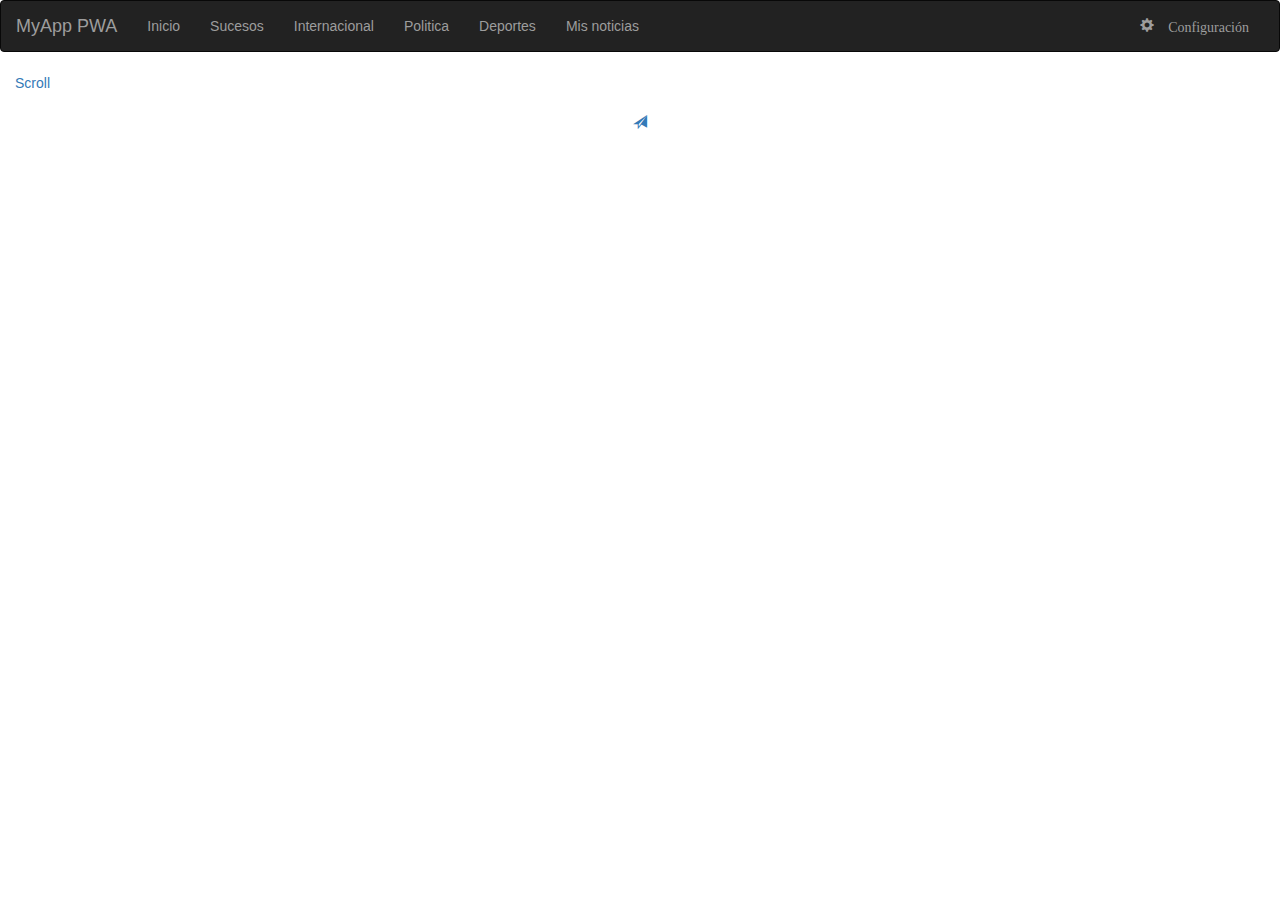
==== index.html @ 2467fca9 "Add files via upload" ====
<!DOCTYPE html>
<html lang="ES">
<head>
  <title>MyApp PWA</title>
  <meta charset="utf-8">
  <link rel="manifest" href="/manifest.json"/>
  <meta name="viewport" content="width=device-width, initial-scale=1">
  <link rel="stylesheet" href="styles/styles.css">
  <link rel="stylesheet" href="https://maxcdn.bootstrapcdn.com/bootstrap/3.3.7/css/bootstrap.min.css">
  <script src="https://ajax.googleapis.com/ajax/libs/jquery/3.1.1/jquery.min.js"></script>
  <script src="https://code.jquery.com/jquery-1.11.3.min.js"></script>
  <script src="https://maxcdn.bootstrapcdn.com/bootstrap/3.3.7/js/bootstrap.min.js"></script>
  <script>
    $(document).ready(function(){
    //Funcion que comprueba si hay conexion a internet si la hay muestra contenido de internet sino muestra contenido de cache si esque hay
    status = navigator.onLine;
    //alert(status);
      if(status=="true"){
          for(i=0;i<div.length;i++){
            seccion=div[i];
            var muestraNoticia = localStorage.getItem(seccion);
            if(muestraNoticia != null && muestraNoticia.length != 0){
                document.getElementById(i).disabled = true;
                muestraHTML(seccion, muestraNoticia);
            }
        }
        }else if(status=="false"){
        welcome("Sin conexion");
         $(".enabledDisabled").hide();
          $(".subscription-details").hide();

         for(i=0;i<div.length;i++){
            seccion=div[i];
            var muestraNoticia = localStorage.getItem(seccion);
            if(muestraNoticia!=null){
                document.getElementById(i).disabled = true;
                muestraHTML(seccion, muestraNoticia);
            }
        }              
      }
//Popover de cada seccion-----------------------------
    $('[data-toggle="popover"]').popover();  
//---------------Facebook ---------------------------
(function(d, s, id) {
	  var js, fjs = d.getElementsByTagName(s)[0];
	  if (d.getElementById(id)) return;
	  js = d.createElement(s); js.id = id;
	  js.src = "https://connect.facebook.net/es_ES/sdk.js#xfbml=1&version=v2.8&appId=351755105201498";
	  fjs.parentNode.insertBefore(js, fjs);
	}(document, 'script', 'facebook-jssdk'));
//TWITTER --------------------------------------
    window.twttr = (function(d, s, id) {
  var js, fjs = d.getElementsByTagName(s)[0],
    t = window.twttr || {};
  if (d.getElementById(id)) return t;
  js = d.createElement(s);
  js.id = id;
  js.src = "https://platform.twitter.com/widgets.js";
  fjs.parentNode.insertBefore(js, fjs);

  t._e = [];
  t.ready = function(f) {
    t._e.push(f);
  };
  return t;
}(document, "script", "twitter-wjs"));
});
 
  </script>
</head>
<body>

<nav class="navbar navbar-inverse">
  <div class="container-fluid">
    <div class="navbar-header">
      <button type="button" class="navbar-toggle" data-toggle="collapse" data-target="#myNavbar">
        <span class="icon-bar"></span>
        <span class="icon-bar"></span>
        <span class="icon-bar"></span>                        
      </button>
      <a class="navbar-brand" href="index.html">MyApp PWA</a>
    </div>
    <div class="collapse navbar-collapse" id="myNavbar">
      <ul class="nav navbar-nav">
        <li><a href="index.html">Inicio</a></li>
        <li><a href="sucesos.html">Sucesos</a></li>
        <li><a href="internacional.html">Internacional</a></li>
        <li><a href="politica.html">Politica</a></li>
        <li><a href="deportes.html">Deportes</a></li>
        <li><a href="favoritas.html">Mis noticias</a></li>
      </ul>
      <ul class="nav navbar-nav navbar-right">
        <li><a href="#"><span class="glyphicon glyphicon-cog" data-toggle="modal" data-target="#myModal"> Configuración</span></li></a>
      </ul>
    </div>
  </div>
</nav>
<!--
<div class="jumbotron">
  <div class="container text-center">
    <h1>MyApp PWA</h1>      
    <p>Portal de noticias</p>
  </div>
</div>
-->  
<div class="container-fluid bg-3"> 
  <div class="modal fade" id="myModal" role="dialog">
    <div class="modal-dialog modal-sm">
      <div class="modal-content">
        <div class="modal-header">
          <button type="button" class="close" data-dismiss="modal">&times;</button>
          <h4 class="modal-title">Pantalla de configuración...</h4>
        </div>
        <div class="modal-body">
            <button  id="0" onclick="descargaArchivo(0,'http://www.lavanguardia.com/mvc/feed/rss/sucesos',2);" type="button" class="btn btn-block" ><div class="right"><a href="#" onclick="gestionaNoticias('Sucesos',1);"><img src="images/refresh.png" width="15px"/></a></div><div class="right"><a href="#" onclick="gestionaNoticias('Sucesos',2);"><img src="images/remove.png" width="15px"/></a></div> Sucesos</button>
            <button id="1" onclick="descargaArchivo(1,'http://www.lavanguardia.com/mvc/feed/rss/internacional',2);" type="button" class="btn  btn-block"><div class="right"><a href="#" onclick="gestionaNoticias('Internacional',1);"><img src="images/refresh.png" width="15px"/></a></div><div class="right"><a href="#" onclick="gestionaNoticias('Internacional',2);"><img src="images/remove.png" width="15px"/></a></div>Internacional</button>
            <button id="2" onclick="descargaArchivo(2,'http://www.lavanguardia.com/mvc/feed/rss/politica',2);" type="button" class="btn  btn-block"><div class="right"><a href="#" onclick="gestionaNoticias('Politica',1);"><img src="images/refresh.png" width="15px"/></a></div><div class="right"><a href="#" onclick="gestionaNoticias('Politica',2);"><img src="images/remove.png" width="15px"/></a></div>Politica</button>
            <button id="3" onclick="descargaArchivo(3,'http://www.lavanguardia.com/mvc/feed/rss/economia',2);" type="button" class="btn  btn-block"><div class="right"><a href="#" onclick="gestionaNoticias('Economia',1);"><img src="images/refresh.png" width="15px"/></a></div><div class="right"><a href="#" onclick="gestionaNoticias('Economia',2);"><img src="images/remove.png" width="15px"/></a></div>Economia</button>
            <button id="4" onclick="descargaArchivo(4,'http://www.lavanguardia.com/mvc/feed/rss/deportes',2);" type="button" class="btn  btn-block"><div class="right"><a href="#" onclick="gestionaNoticias('Deportes',1);"><img src="images/refresh.png" width="15px"/></a></div><div class="right"><a href="#" onclick="gestionaNoticias('Deportes',2);"><img src="images/remove.png" width="15px"/></a></div>Deportes</button>
        </div>
        <div class="modal-footer">
          <button type="button" class="btn btn-default" data-dismiss="modal">Cerrar</button>
        </div>
      </div>
    </div>
  </div>
  <div class="row">
    <div class="col-sm-12">
        <div name="Sucesos" id="Sucesos">
        </div>
        <div name="Internacional" id="Internacional">
        </div>
        <div name="Politica" id="Politica">
        </div>
        <div name="Economia" id="Economia">
        </div>
        <div name="Deportes" id="Deportes">
        </div>
    </div>
  </div>
<!------------POP Notificacions------------------------>
<div class="modal fade" id="myModal2" role="dialog">
    <div class="modal-dialog">
    
      <!-- Modal content-->
      <div class="modal-content">
        <div class="modal-header">
          <button type="button" class="close" data-dismiss="modal">&times;</button>
          <h4 class="modal-title">Activar notificaciones  push</h4>
        </div>
        <div class="modal-body">
           <main>
            <!-- <button disabled class="js-push-btn mdl-button mdl-js-button mdl-button--raised mdl-js-ripple-effect">
            Enable Push Messaging
                </button> ui-btn ui-corner-all ui-icon-comment ui-btn-icon-notext  -->
            <section class="subscription-details js-subscription-details is-invisible">
                <p>Simulación de servidor de envio de notificaciones push:<a href="https://web-push-codelab.appspot.com/" target="_blank"> Push Companion
                Site</a></p>
                <pre><code class="js-subscription-json"></code></pre>
            </section>
            </main>
            <span class="enabledDisabled">
            <center>
                Subcripción notificaciones:
                <button disabled class="js-push-btn mdl-button mdl-js-button mdl-button--raised mdl-js-ripple-effect">Activar</button>
            </center>
            </span>
        </div>
        <div class="modal-footer">
          <button type="button" class="btn btn-default" data-dismiss="modal">Cerrar</button>
        </div>
      </div>
      
    </div>
  </div>
<a href="#" class="scrollup">Scroll</a>
</div><br>
<footer class="container-fluid text-center">
    <center><a class="linked" href="#"><span class="glyphicon glyphicon-send" data-toggle="modal" data-target="#myModal2"></span></a></center>
</footer>
<script src="scripts/ajax_peticion.js"></script>
<script src="scripts/scroll.js"></script>
<script src="scripts/main.js"></script>
</body>
</html>
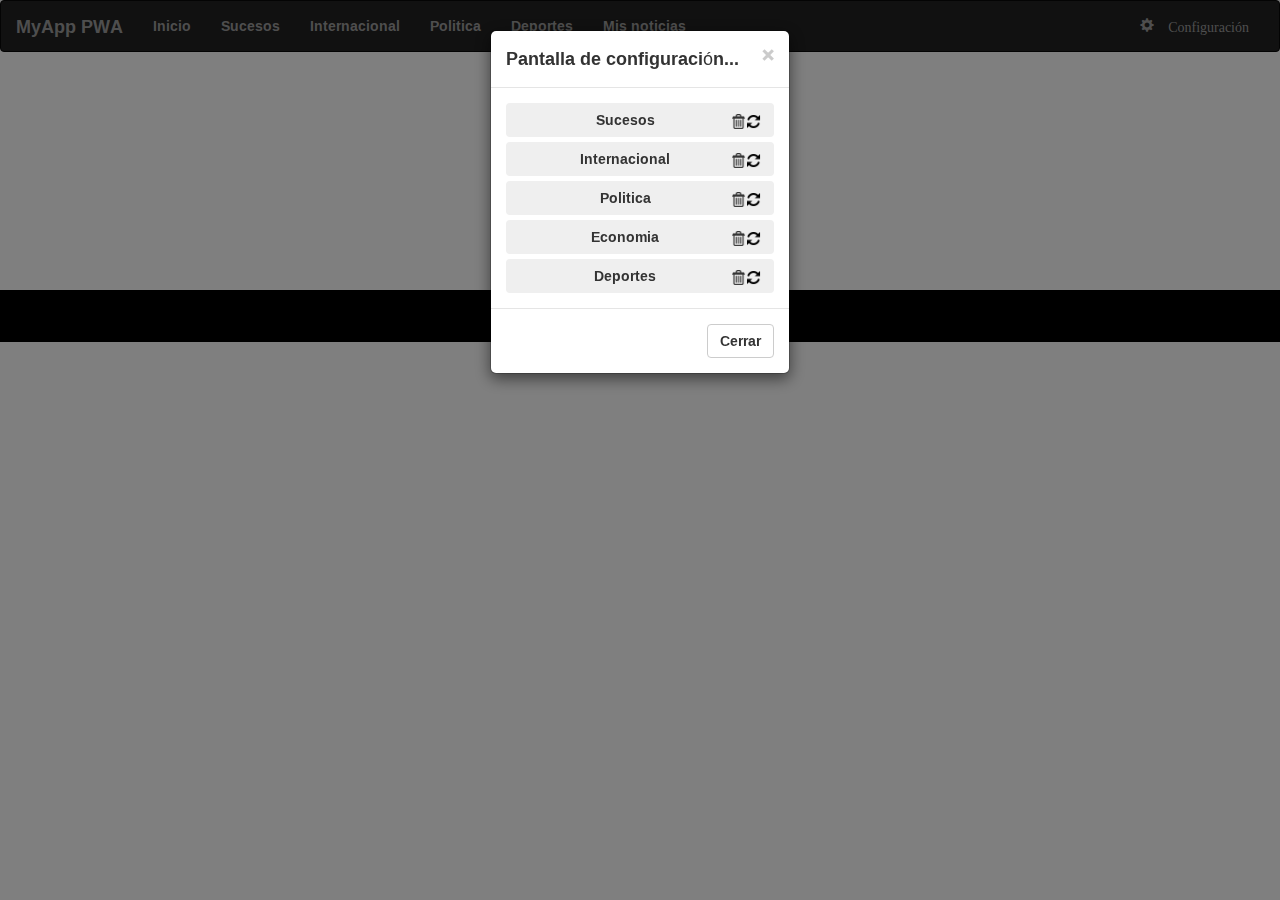
==== commit 920e7b3e: "Add files via upload" ====
--- a/index.html
+++ b/index.html
@@ -112,7 +112,7 @@
           <h4 class="modal-title">Pantalla de configuración...</h4>
         </div>
         <div class="modal-body">
-            <button  id="0" onclick="descargaArchivo(0,'http://www.lavanguardia.com/mvc/feed/rss/sucesos',2);" type="button" class="btn btn-block" ><div class="right"><a href="#" onclick="gestionaNoticias('Sucesos',1);"><img src="images/refresh.png" width="15px"/></a></div><div class="right"><a href="#" onclick="gestionaNoticias('Sucesos',2);"><img src="images/remove.png" width="15px"/></a></div> Sucesos</button>
+            <button  id="0" onclick="descargaArchivo(0,'https://www.lavanguardia.com/mvc/feed/rss/sucesos',2);" type="button" class="btn btn-block" ><div class="right"><a href="#" onclick="gestionaNoticias('Sucesos',1);"><img src="images/refresh.png" width="15px"/></a></div><div class="right"><a href="#" onclick="gestionaNoticias('Sucesos',2);"><img src="images/remove.png" width="15px"/></a></div> Sucesos</button>
             <button id="1" onclick="descargaArchivo(1,'http://www.lavanguardia.com/mvc/feed/rss/internacional',2);" type="button" class="btn  btn-block"><div class="right"><a href="#" onclick="gestionaNoticias('Internacional',1);"><img src="images/refresh.png" width="15px"/></a></div><div class="right"><a href="#" onclick="gestionaNoticias('Internacional',2);"><img src="images/remove.png" width="15px"/></a></div>Internacional</button>
             <button id="2" onclick="descargaArchivo(2,'http://www.lavanguardia.com/mvc/feed/rss/politica',2);" type="button" class="btn  btn-block"><div class="right"><a href="#" onclick="gestionaNoticias('Politica',1);"><img src="images/refresh.png" width="15px"/></a></div><div class="right"><a href="#" onclick="gestionaNoticias('Politica',2);"><img src="images/remove.png" width="15px"/></a></div>Politica</button>
             <button id="3" onclick="descargaArchivo(3,'http://www.lavanguardia.com/mvc/feed/rss/economia',2);" type="button" class="btn  btn-block"><div class="right"><a href="#" onclick="gestionaNoticias('Economia',1);"><img src="images/refresh.png" width="15px"/></a></div><div class="right"><a href="#" onclick="gestionaNoticias('Economia',2);"><img src="images/remove.png" width="15px"/></a></div>Economia</button>
--- a/styles/styles.css
+++ b/styles/styles.css
@@ -0,0 +1,111 @@
+@import url('https://fonts.googleapis.com/css?family=Bungee');
+@import url('https://fonts.googleapis.com/css?family=Ramabhadra');
+
+*{
+    font-family: 'Ramabhadra', sans-serif;
+}
+.navbar {
+    margin-bottom: 0;
+    border-radius: 0;
+}
+
+footer {
+    background-color: black;
+    padding: 25px;
+    width: 100%;
+    height: 20px;
+    margin-top: 190px;
+    position: relative;
+    border-top: 2px solid #000;
+    bottom: 0;
+
+}
+.col-sm-12{
+   /* border: 1px black solid;*/
+    margin-top: 7px;
+}
+.linked{
+    color:#585858 !important; 
+    text-decoration: none;
+}
+
+.right{
+float: right;
+}
+.leerMas{
+    height: 13px;
+    float: left;
+    
+}
+.noticia1{
+    float: left;
+}
+.imagencita{
+  /*border: 1px black solid;*/
+   display: inline-block;
+}
+
+.fb-share-button{
+    clear: left;
+    float:left;
+    margin-top: 2px;
+    margin-bottom: 25px;
+    margin-left: 15px;
+}
+.tweet{
+  float:left;
+  margin-top: 2px;
+  margin-left: 2px;
+}
+.like{
+    width:90px;
+    height:25px;
+    -webkit-border-radius: 10px;
+    -moz-border-radius: 10px;
+    border-radius: 10px;
+    background-color:#ebebeb;
+    clear: left;
+    float:left;
+    margin-top: 2px;
+    margin-bottom: 25px;
+    margin-left: 15px;   
+}
+.textoLike{
+    margin-top: 2px;
+    margin-left: 10px;
+}
+.scrollup{
+    width:40px;
+    height:40px;
+    opacity:0.3;
+    position:fixed;
+    bottom:50px;
+    right:15px;
+    display:none;
+    text-indent:-9999px;
+    background: url('../images/icon_top.png') no-repeat;
+}
+.shadow {
+  color: #424242;
+  font-family: 'Bungee', cursive;
+  margin:0;
+  float:left;
+}
+.text1 {
+  font-size: 20px;
+}
+@media only screen and (max-width: 500px) {
+    .fb-share-button{
+    clear: right;
+    float:right;
+    margin-top: 2px;
+    }
+    .tweet{
+    float:right;
+    margin-top: 2px;
+    margin-left: 2px;
+    }
+    .like{
+    float: right;
+    }
+}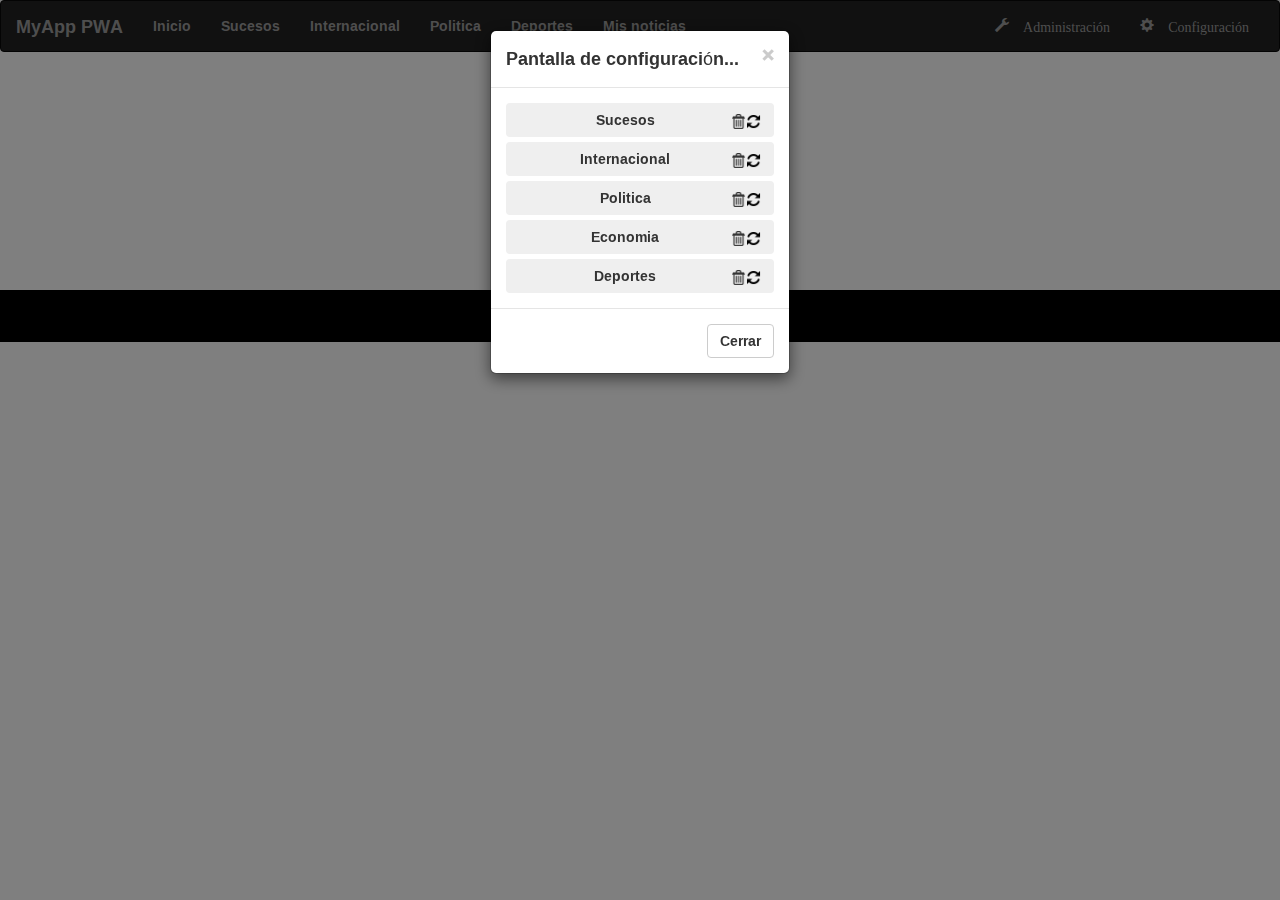
==== commit 4a458447: "Add files via upload" ====
--- a/index.html
+++ b/index.html
@@ -14,7 +14,6 @@
     $(document).ready(function(){
     //Funcion que comprueba si hay conexion a internet si la hay muestra contenido de internet sino muestra contenido de cache si esque hay
     status = navigator.onLine;
-    //alert(status);
       if(status=="true"){
           for(i=0;i<div.length;i++){
             seccion=div[i];
@@ -90,20 +89,32 @@
         <li><a href="favoritas.html">Mis noticias</a></li>
       </ul>
       <ul class="nav navbar-nav navbar-right">
-        <li><a href="#"><span class="glyphicon glyphicon-cog" data-toggle="modal" data-target="#myModal"> Configuración</span></li></a>
+         <li><a href="#"><span class="glyphicon glyphicon-wrench" data-toggle="modal" data-target="#admi"> Administración</span></a></li>
+         <li><a href="#"><span class="glyphicon glyphicon-cog" data-toggle="modal" data-target="#myModal"> Configuración</span></a></li>  
       </ul>
     </div>
   </div>
 </nav>
-<!--
-<div class="jumbotron">
-  <div class="container text-center">
-    <h1>MyApp PWA</h1>      
-    <p>Portal de noticias</p>
+<!--Pop up de administración de la pagina -->
+<div class="container-fluid bg-3">
+    <div class="modal fade" id="admi" role="dialog">
+    <div class="modal-dialog modal-sm">
+      <div class="modal-content">
+        <div class="modal-header">
+          <button type="button" class="close" data-dismiss="modal">&times;</button>
+          <h4 class="modal-title">Administración</h4>
+        </div>
+        <div class="modal-body">
+            <button onclick="adminPanel(1);" type="button" class="btn btn-default btn-lg btn-block">Eliminar cache</button>
+            <button onclick="adminPanel(2);" type="button" class="btn btn-default btn-lg btn-block">Eliminar cookies</button>
+        </div>
+        <div class="modal-footer">
+          <button onclick="adminPanel(3);" type="button" class="btn btn-default" data-dismiss="modal">Aceptar</button>
+        </div>
+      </div>
+    </div>
   </div>
-</div>
--->  
-<div class="container-fluid bg-3"> 
+  <!--Pop up de configuración de la pagina principal -->
   <div class="modal fade" id="myModal" role="dialog">
     <div class="modal-dialog modal-sm">
       <div class="modal-content">
@@ -112,7 +123,7 @@
           <h4 class="modal-title">Pantalla de configuración...</h4>
         </div>
         <div class="modal-body">
-            <button  id="0" onclick="descargaArchivo(0,'https://www.lavanguardia.com/mvc/feed/rss/sucesos',2);" type="button" class="btn btn-block" ><div class="right"><a href="#" onclick="gestionaNoticias('Sucesos',1);"><img src="images/refresh.png" width="15px"/></a></div><div class="right"><a href="#" onclick="gestionaNoticias('Sucesos',2);"><img src="images/remove.png" width="15px"/></a></div> Sucesos</button>
+            <button  id="0" onclick="descargaArchivo(0,'http://www.lavanguardia.com/mvc/feed/rss/sucesos',2);" type="button" class="btn btn-block" ><div class="right"><a href="#" onclick="gestionaNoticias('Sucesos',1);"><img src="images/refresh.png" width="15px"/></a></div><div class="right"><a href="#" onclick="gestionaNoticias('Sucesos',2);"><img src="images/remove.png" width="15px"/></a></div> Sucesos</button>
             <button id="1" onclick="descargaArchivo(1,'http://www.lavanguardia.com/mvc/feed/rss/internacional',2);" type="button" class="btn  btn-block"><div class="right"><a href="#" onclick="gestionaNoticias('Internacional',1);"><img src="images/refresh.png" width="15px"/></a></div><div class="right"><a href="#" onclick="gestionaNoticias('Internacional',2);"><img src="images/remove.png" width="15px"/></a></div>Internacional</button>
             <button id="2" onclick="descargaArchivo(2,'http://www.lavanguardia.com/mvc/feed/rss/politica',2);" type="button" class="btn  btn-block"><div class="right"><a href="#" onclick="gestionaNoticias('Politica',1);"><img src="images/refresh.png" width="15px"/></a></div><div class="right"><a href="#" onclick="gestionaNoticias('Politica',2);"><img src="images/remove.png" width="15px"/></a></div>Politica</button>
             <button id="3" onclick="descargaArchivo(3,'http://www.lavanguardia.com/mvc/feed/rss/economia',2);" type="button" class="btn  btn-block"><div class="right"><a href="#" onclick="gestionaNoticias('Economia',1);"><img src="images/refresh.png" width="15px"/></a></div><div class="right"><a href="#" onclick="gestionaNoticias('Economia',2);"><img src="images/remove.png" width="15px"/></a></div>Economia</button>
@@ -150,9 +161,6 @@
         </div>
         <div class="modal-body">
            <main>
-            <!-- <button disabled class="js-push-btn mdl-button mdl-js-button mdl-button--raised mdl-js-ripple-effect">
-            Enable Push Messaging
-                </button> ui-btn ui-corner-all ui-icon-comment ui-btn-icon-notext  -->
             <section class="subscription-details js-subscription-details is-invisible">
                 <p>Simulación de servidor de envio de notificaciones push:<a href="https://web-push-codelab.appspot.com/" target="_blank"> Push Companion
                 Site</a></p>
@@ -170,16 +178,17 @@
           <button type="button" class="btn btn-default" data-dismiss="modal">Cerrar</button>
         </div>
       </div>
-      
     </div>
   </div>
 <a href="#" class="scrollup">Scroll</a>
 </div><br>
 <footer class="container-fluid text-center">
-    <center><a class="linked" href="#"><span class="glyphicon glyphicon-send" data-toggle="modal" data-target="#myModal2"></span></a></center>
+    <center>
+        <a class="linked" href="#"><span class="glyphicon glyphicon-send" data-toggle="modal" data-target="#myModal2"></span></a>
+    </center>
 </footer>
 <script src="scripts/ajax_peticion.js"></script>
 <script src="scripts/scroll.js"></script>
 <script src="scripts/main.js"></script>
 </body>
-</html>
+</html>--- a/styles/styles.css
+++ b/styles/styles.css
@@ -1,6 +1,5 @@
 @import url('https://fonts.googleapis.com/css?family=Bungee');
 @import url('https://fonts.googleapis.com/css?family=Ramabhadra');
-
 *{
     font-family: 'Ramabhadra', sans-serif;
 }
@@ -8,7 +7,6 @@
     margin-bottom: 0;
     border-radius: 0;
 }
-
 footer {
     background-color: black;
     padding: 25px;
@@ -28,14 +26,12 @@
     color:#585858 !important; 
     text-decoration: none;
 }
-
 .right{
 float: right;
 }
 .leerMas{
     height: 13px;
-    float: left;
-    
+    float: left;  
 }
 .noticia1{
     float: left;
@@ -44,7 +40,6 @@
   /*border: 1px black solid;*/
    display: inline-block;
 }
-
 .fb-share-button{
     clear: left;
     float:left;
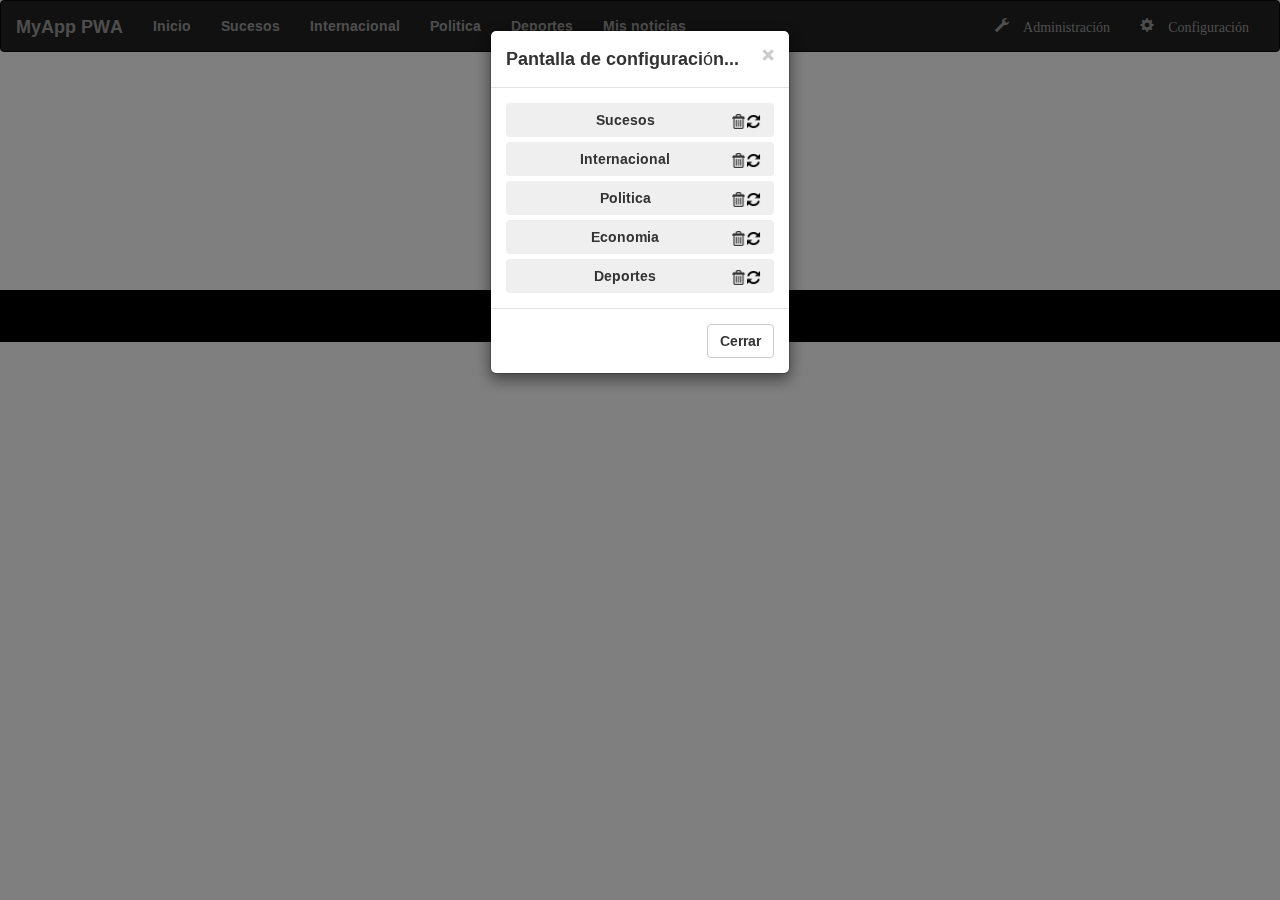
==== commit f151792d: "Add files via upload" ====
--- a/index.html
+++ b/index.html
@@ -105,8 +105,22 @@
           <h4 class="modal-title">Administración</h4>
         </div>
         <div class="modal-body">
-            <button onclick="adminPanel(1);" type="button" class="btn btn-default btn-lg btn-block">Eliminar cache</button>
-            <button onclick="adminPanel(2);" type="button" class="btn btn-default btn-lg btn-block">Eliminar cookies</button>
+            <div id="isAdmin">
+                <button onclick="adminPanel(1);" type="button" class="btn btn-default btn-lg btn-block">Eliminar cache</button>
+                <button onclick="adminPanel(2);" type="button" class="btn btn-default btn-lg btn-block">Eliminar cookies</button>
+            </div>
+            <div id="isLogin">
+            
+                <div class="form-group">
+                    <label for="usr">Usuario:</label>
+                    <input type="text" class="form-control" id="usr">
+                </div>
+                <div class="form-group">
+                    <label for="pwd">Contraseña:</label>
+                    <input type="password" class="form-control" id="pwd">
+                </div>
+                <button type="submit" class="btn btn-default">Entrar</button>
+            </div>
         </div>
         <div class="modal-footer">
           <button onclick="adminPanel(3);" type="button" class="btn btn-default" data-dismiss="modal">Aceptar</button>
@@ -189,6 +203,6 @@
 </footer>
 <script src="scripts/ajax_peticion.js"></script>
 <script src="scripts/scroll.js"></script>
-<script src="scripts/main.js"></script>
+<!--<script src="scripts/main.js"></script>-->
 </body>
 </html>